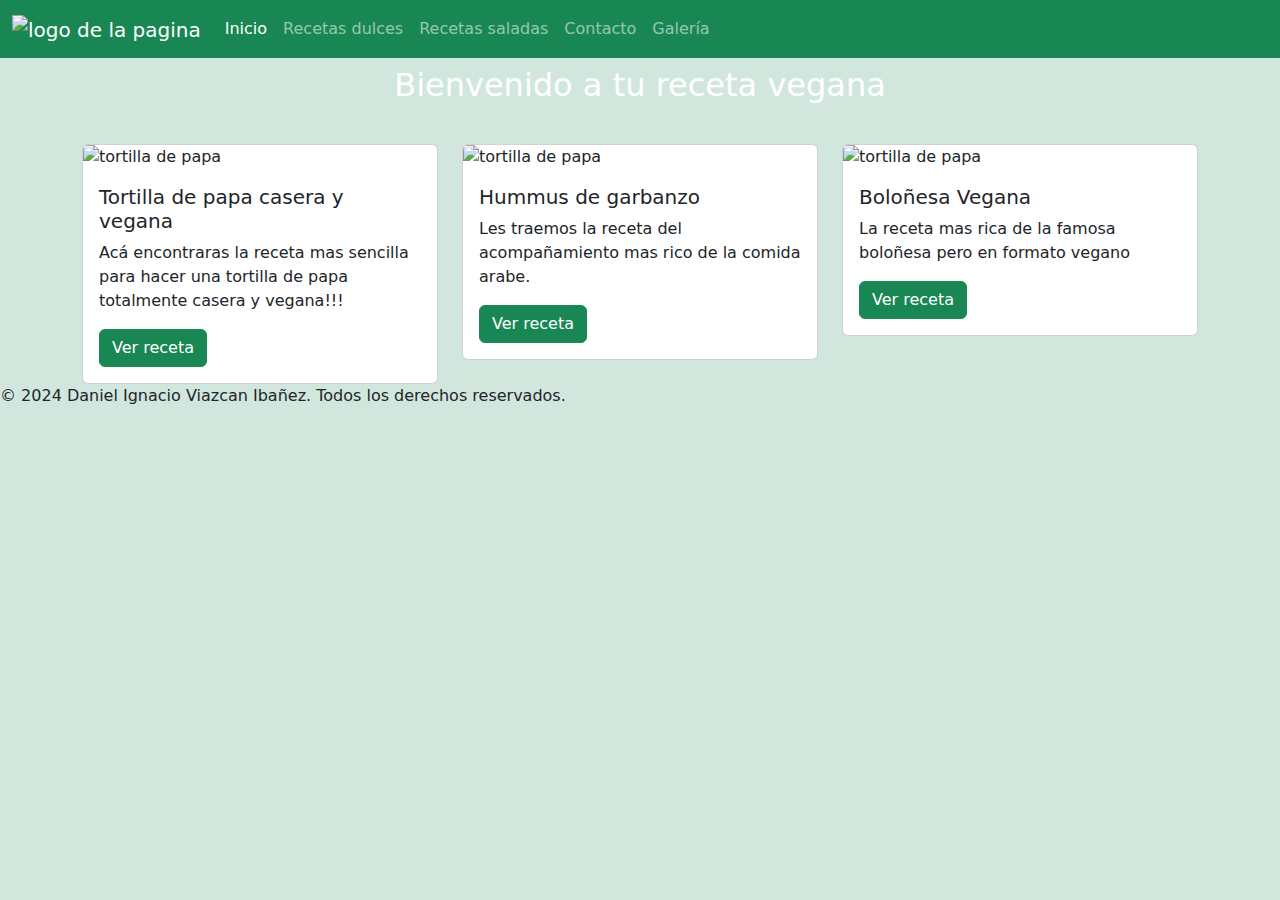
==== index.html @ 773ad805 "prueba 3" ====
<!DOCTYPE html>
<html lang="es">
<head>
    <meta charset="UTF-8">
    <meta name="viewport" content="width=device-width, initial-scale=1.0">
    <title>Tu Recetario vegano</title>
    <link href="https://cdn.jsdelivr.net/npm/bootstrap@5.3.3/dist/css/bootstrap.min.css" rel="stylesheet" integrity="sha384-QWTKZyjpPEjISv5WaRU9OFeRpok6YctnYmDr5pNlyT2bRjXh0JMhjY6hW+ALEwIH" crossorigin="anonymous">
    <link rel="stylesheet" href="./css/styles.css">
</head>

<body class="bg-success-subtle">
  <header>
    <nav class="navbar navbar-expand-lg bg-success" data-bs-theme="dark">
      <div class="container-fluid">
        <a class="navbar-brand" href="./index.html"><img src="./assets/logo.jpg" alt="logo de la pagina" class="logo"></a>
        <button class="navbar-toggler" type="button" data-bs-toggle="collapse" data-bs-target="#navbarNavAltMarkup" aria-controls="navbarNavAltMarkup" aria-expanded="false" aria-label="Toggle navigation">
          <span class="navbar-toggler-icon"></span>
        </button>
        <div class="collapse navbar-collapse" id="navbarNavAltMarkup">
          <div class="navbar-nav">
            <a class="nav-link active" aria-current="page" href="./index.html">Inicio</a>
            <a class="nav-link" href="./pages/recetas dulces.html">Recetas dulces</a>
            <a class="nav-link" href="./pages/recetario.html">Recetas saladas</a>
            <a class="nav-link" href="./pages/contacto.html">Contacto</a>
            <a class="nav-link" href="./pages/galeria.html">Galería</a>
          </div>
        </div>
      </div>
    </nav>
  </header>
  <section class="hero  d-flex justify-content-center align-items-center ">
    <h2 class="text-white fondo-texto p-2 rounded-pill">Bienvenido a tu receta vegana</h2>
  </section>

  <section class="container">
    <div class="row mt-4">

      <div class="col-md-4">
        <div class="card">
          <img src="./Assets/tortilla-de-patatas-vegana-537.jpg" class="card-img-top" alt="tortilla de papa">
          <div class="card-body">
            <h5 class="card-title">Tortilla de papa casera y vegana</h5>
            <p class="card-text">Acá encontraras la receta mas sencilla para hacer una tortilla de papa totalmente casera y vegana!!!</p>
            <a href="#" class="btn btn-success">Ver receta</a>
          </div>
        </div>
      </div>

      <div class="col-md-4">
        <div class="card">
          <img src="./Assets/hummus.jpg" class="card-img-top" alt="tortilla de papa">
          <div class="card-body">
            <h5 class="card-title">Hummus de garbanzo</h5>
            <p class="card-text">Les traemos la receta del acompañamiento mas rico de la comida arabe.</p>
            <a href="#" class="btn btn-success">Ver receta</a>
          </div>
        </div>
      </div>

      <div class="col-md-4">
        <div class="card">
          <img src="./Assets/boloñesa-vegana.jpg" class="card-img-top" alt="tortilla de papa">
          <div class="card-body">
            <h5 class="card-title">Boloñesa Vegana</h5>
            <p class="card-text">La receta mas rica de la famosa boloñesa pero en formato vegano</p>
            <a href="#" class="btn btn-success">Ver receta</a>
          </div>
        </div>
      </div>
    </div>
  </section>
  <section>
    <footer>
      <p>© 2024 Daniel Ignacio Viazcan Ibañez. Todos los derechos reservados.</p>
    </footer>
  </section>
    <script src="https://cdn.jsdelivr.net/npm/bootstrap@5.3.3/dist/js/bootstrap.bundle.min.js" integrity="sha384-YvpcrYf0tY3lHB60NNkmXc5s9fDVZLESaAA55NDzOxhy9GkcIdslK1eN7N6jIeHz" crossorigin="anonymous"></script>
</body>
</html>
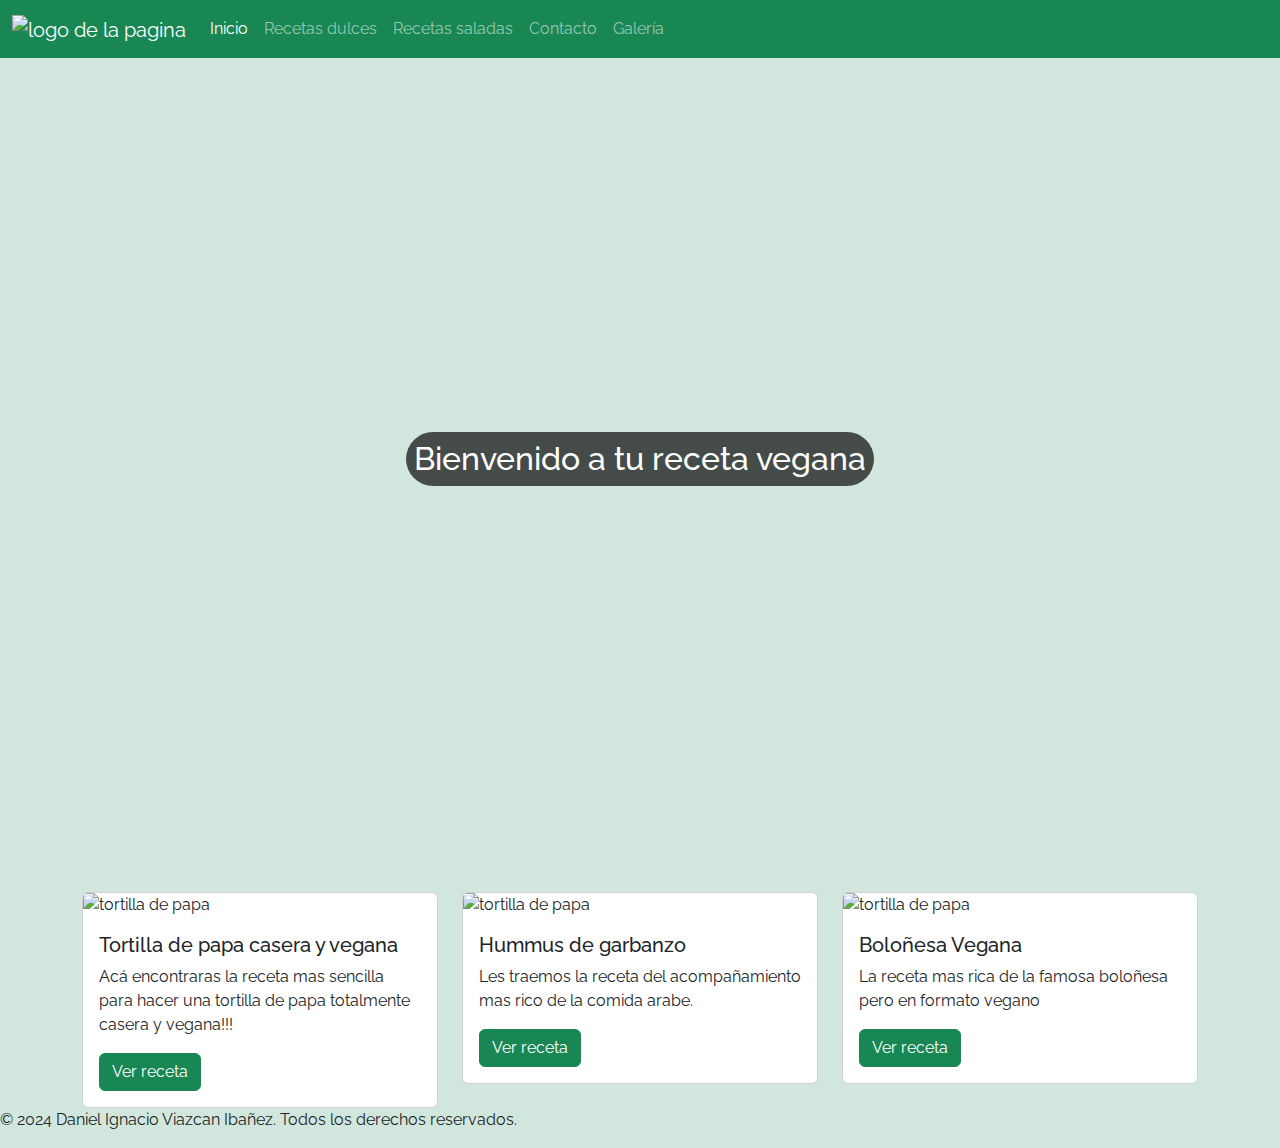
==== commit efdac7ae: "prueba 5" ====
--- a/index.html
+++ b/index.html
@@ -5,14 +5,14 @@
     <meta name="viewport" content="width=device-width, initial-scale=1.0">
     <title>Tu Recetario vegano</title>
     <link href="https://cdn.jsdelivr.net/npm/bootstrap@5.3.3/dist/css/bootstrap.min.css" rel="stylesheet" integrity="sha384-QWTKZyjpPEjISv5WaRU9OFeRpok6YctnYmDr5pNlyT2bRjXh0JMhjY6hW+ALEwIH" crossorigin="anonymous">
-    <link rel="stylesheet" href="./css/styles.css">
+    <link rel="stylesheet" href="./CSS/Styles.css">
 </head>
 
 <body class="bg-success-subtle">
   <header>
     <nav class="navbar navbar-expand-lg bg-success" data-bs-theme="dark">
       <div class="container-fluid">
-        <a class="navbar-brand" href="./index.html"><img src="./assets/logo.jpg" alt="logo de la pagina" class="logo"></a>
+        <a class="navbar-brand" href="./index.html"><img src="./Assets/logo.jpg" alt="logo de la pagina" class="logo"></a>
         <button class="navbar-toggler" type="button" data-bs-toggle="collapse" data-bs-target="#navbarNavAltMarkup" aria-controls="navbarNavAltMarkup" aria-expanded="false" aria-label="Toggle navigation">
           <span class="navbar-toggler-icon"></span>
         </button>
@@ -28,7 +28,7 @@
       </div>
     </nav>
   </header>
-  <section class="hero  d-flex justify-content-center align-items-center ">
+  <section class="hero d-flex justify-content-center align-items-center ">
     <h2 class="text-white fondo-texto p-2 rounded-pill">Bienvenido a tu receta vegana</h2>
   </section>
 
--- a/CSS/Styles.css
+++ b/CSS/Styles.css
@@ -0,0 +1,24 @@
+@import url('https://fonts.googleapis.com/css2?family=Raleway:ital,wght@0,100..900;1,100..900&display=swap');
+*{
+    margin: 0;
+    padding: 0;
+    box-sizing: border-box;
+    font-family: "Raleway", sans-serif;
+    
+}
+.hero{
+background-image: url(../Assets/fondopagina.jpg);
+height: 90vh;
+}
+
+.logo{
+width: 100px;
+height: 80px;
+}
+.fondo-texto{
+    background-color: rgba(0, 0, 0, 0.674);
+}
+.imagenes-galeria{
+    height: 200px;
+    width: 300px
+}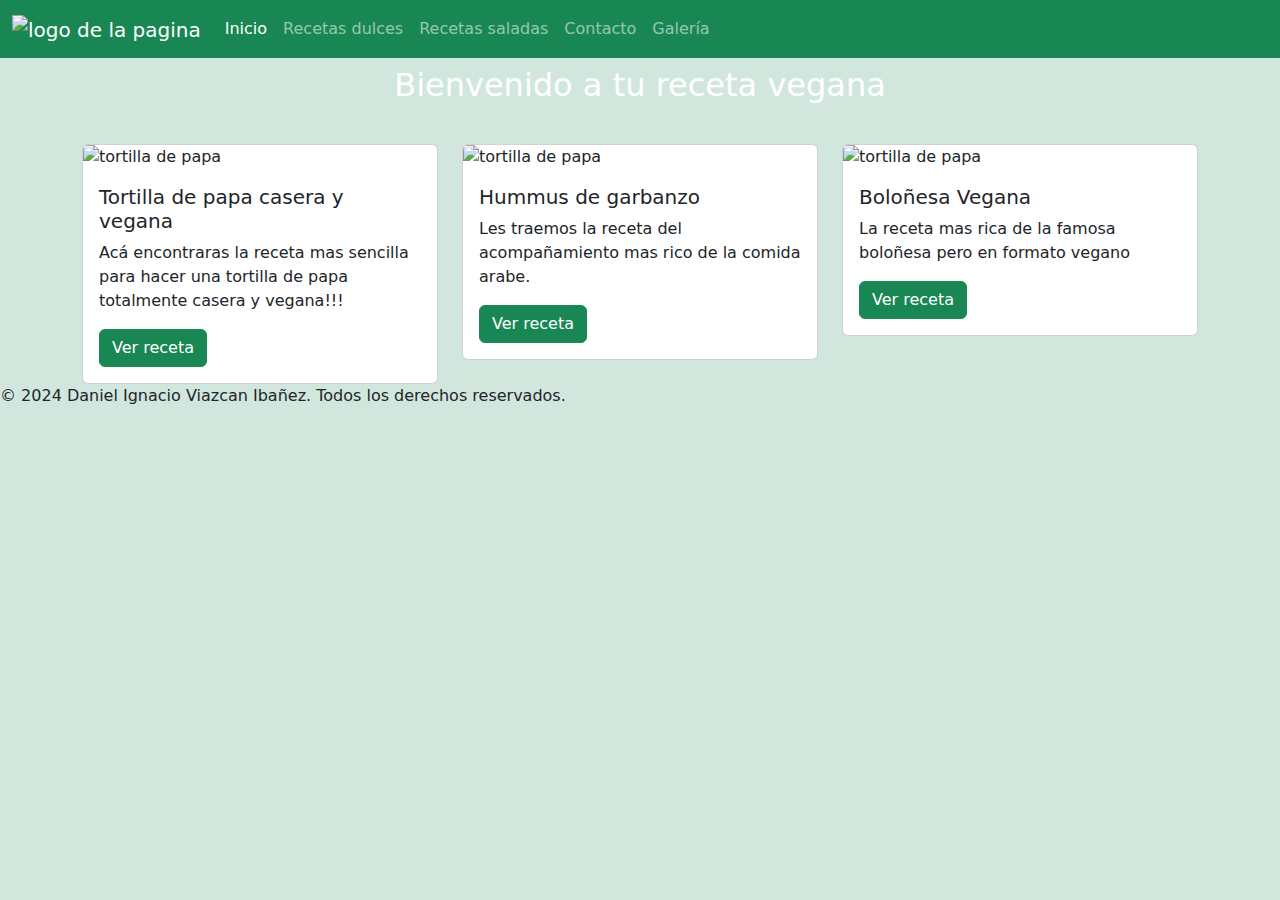
==== commit f3da3e53: "prueba 6" ====
--- a/index.html
+++ b/index.html
@@ -5,14 +5,14 @@
     <meta name="viewport" content="width=device-width, initial-scale=1.0">
     <title>Tu Recetario vegano</title>
     <link href="https://cdn.jsdelivr.net/npm/bootstrap@5.3.3/dist/css/bootstrap.min.css" rel="stylesheet" integrity="sha384-QWTKZyjpPEjISv5WaRU9OFeRpok6YctnYmDr5pNlyT2bRjXh0JMhjY6hW+ALEwIH" crossorigin="anonymous">
-    <link rel="stylesheet" href="./CSS/Styles.css">
+    <link rel="stylesheet" href="./css/styles.css">
 </head>
 
 <body class="bg-success-subtle">
   <header>
     <nav class="navbar navbar-expand-lg bg-success" data-bs-theme="dark">
       <div class="container-fluid">
-        <a class="navbar-brand" href="./index.html"><img src="./Assets/logo.jpg" alt="logo de la pagina" class="logo"></a>
+        <a class="navbar-brand" href="./index.html"><img src="./assets/logo.jpg" alt="logo de la pagina" class="logo"></a>
         <button class="navbar-toggler" type="button" data-bs-toggle="collapse" data-bs-target="#navbarNavAltMarkup" aria-controls="navbarNavAltMarkup" aria-expanded="false" aria-label="Toggle navigation">
           <span class="navbar-toggler-icon"></span>
         </button>
@@ -59,7 +59,7 @@
 
       <div class="col-md-4">
         <div class="card">
-          <img src="./Assets/boloñesa-vegana.jpg" class="card-img-top" alt="tortilla de papa">
+          <img src="./assets/boloñesa-vegana.jpg" class="card-img-top" alt="tortilla de papa">
           <div class="card-body">
             <h5 class="card-title">Boloñesa Vegana</h5>
             <p class="card-text">La receta mas rica de la famosa boloñesa pero en formato vegano</p>
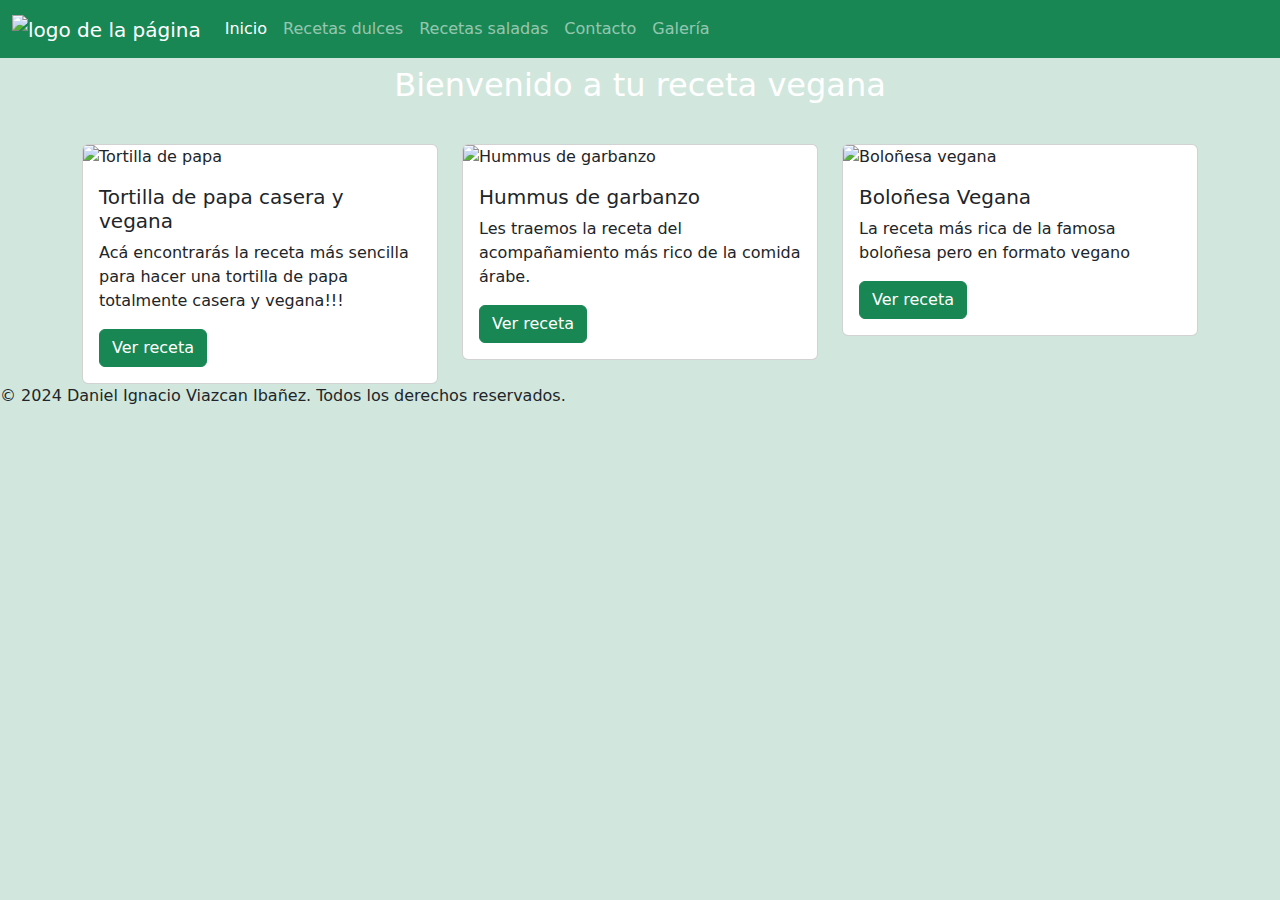
==== commit 81dc98f8: "prueba 7" ====
--- a/index.html
+++ b/index.html
@@ -12,14 +12,14 @@
   <header>
     <nav class="navbar navbar-expand-lg bg-success" data-bs-theme="dark">
       <div class="container-fluid">
-        <a class="navbar-brand" href="./index.html"><img src="./assets/logo.jpg" alt="logo de la pagina" class="logo"></a>
+        <a class="navbar-brand" href="./index.html"><img src="./assets/logo.jpg" alt="logo de la página" class="logo"></a>
         <button class="navbar-toggler" type="button" data-bs-toggle="collapse" data-bs-target="#navbarNavAltMarkup" aria-controls="navbarNavAltMarkup" aria-expanded="false" aria-label="Toggle navigation">
           <span class="navbar-toggler-icon"></span>
         </button>
         <div class="collapse navbar-collapse" id="navbarNavAltMarkup">
           <div class="navbar-nav">
             <a class="nav-link active" aria-current="page" href="./index.html">Inicio</a>
-            <a class="nav-link" href="./pages/recetas dulces.html">Recetas dulces</a>
+            <a class="nav-link" href="./pages/recetas_dulces.html">Recetas dulces</a>
             <a class="nav-link" href="./pages/recetario.html">Recetas saladas</a>
             <a class="nav-link" href="./pages/contacto.html">Contacto</a>
             <a class="nav-link" href="./pages/galeria.html">Galería</a>
@@ -28,19 +28,19 @@
       </div>
     </nav>
   </header>
+  
   <section class="hero d-flex justify-content-center align-items-center ">
     <h2 class="text-white fondo-texto p-2 rounded-pill">Bienvenido a tu receta vegana</h2>
   </section>
 
   <section class="container">
     <div class="row mt-4">
-
       <div class="col-md-4">
         <div class="card">
-          <img src="./Assets/tortilla-de-patatas-vegana-537.jpg" class="card-img-top" alt="tortilla de papa">
+          <img src="./assets/tortilla-de-patatas-vegana-537.jpg" class="card-img-top" alt="Tortilla de papa">
           <div class="card-body">
             <h5 class="card-title">Tortilla de papa casera y vegana</h5>
-            <p class="card-text">Acá encontraras la receta mas sencilla para hacer una tortilla de papa totalmente casera y vegana!!!</p>
+            <p class="card-text">Acá encontrarás la receta más sencilla para hacer una tortilla de papa totalmente casera y vegana!!!</p>
             <a href="#" class="btn btn-success">Ver receta</a>
           </div>
         </div>
@@ -48,10 +48,10 @@
 
       <div class="col-md-4">
         <div class="card">
-          <img src="./Assets/hummus.jpg" class="card-img-top" alt="tortilla de papa">
+          <img src="./assets/hummus.jpg" class="card-img-top" alt="Hummus de garbanzo">
           <div class="card-body">
             <h5 class="card-title">Hummus de garbanzo</h5>
-            <p class="card-text">Les traemos la receta del acompañamiento mas rico de la comida arabe.</p>
+            <p class="card-text">Les traemos la receta del acompañamiento más rico de la comida árabe.</p>
             <a href="#" class="btn btn-success">Ver receta</a>
           </div>
         </div>
@@ -59,21 +59,21 @@
 
       <div class="col-md-4">
         <div class="card">
-          <img src="./assets/boloñesa-vegana.jpg" class="card-img-top" alt="tortilla de papa">
+          <img src="./assets/boloñesa-vegana.jpg" class="card-img-top" alt="Boloñesa vegana">
           <div class="card-body">
             <h5 class="card-title">Boloñesa Vegana</h5>
-            <p class="card-text">La receta mas rica de la famosa boloñesa pero en formato vegano</p>
+            <p class="card-text">La receta más rica de la famosa boloñesa pero en formato vegano</p>
             <a href="#" class="btn btn-success">Ver receta</a>
           </div>
         </div>
       </div>
     </div>
   </section>
-  <section>
-    <footer>
-      <p>© 2024 Daniel Ignacio Viazcan Ibañez. Todos los derechos reservados.</p>
-    </footer>
-  </section>
-    <script src="https://cdn.jsdelivr.net/npm/bootstrap@5.3.3/dist/js/bootstrap.bundle.min.js" integrity="sha384-YvpcrYf0tY3lHB60NNkmXc5s9fDVZLESaAA55NDzOxhy9GkcIdslK1eN7N6jIeHz" crossorigin="anonymous"></script>
+
+  <footer>
+    <p>© 2024 Daniel Ignacio Viazcan Ibañez. Todos los derechos reservados.</p>
+  </footer>
+  
+  <script src="https://cdn.jsdelivr.net/npm/bootstrap@5.3.3/dist/js/bootstrap.bundle.min.js" integrity="sha384-YvpcrYf0tY3lHB60NNkmXc5s9fDVZLESaAA55NDzOxhy9GkcIdslK1eN7N6jIeHz" crossorigin="anonymous"></script>
 </body>
-</html>+</html>
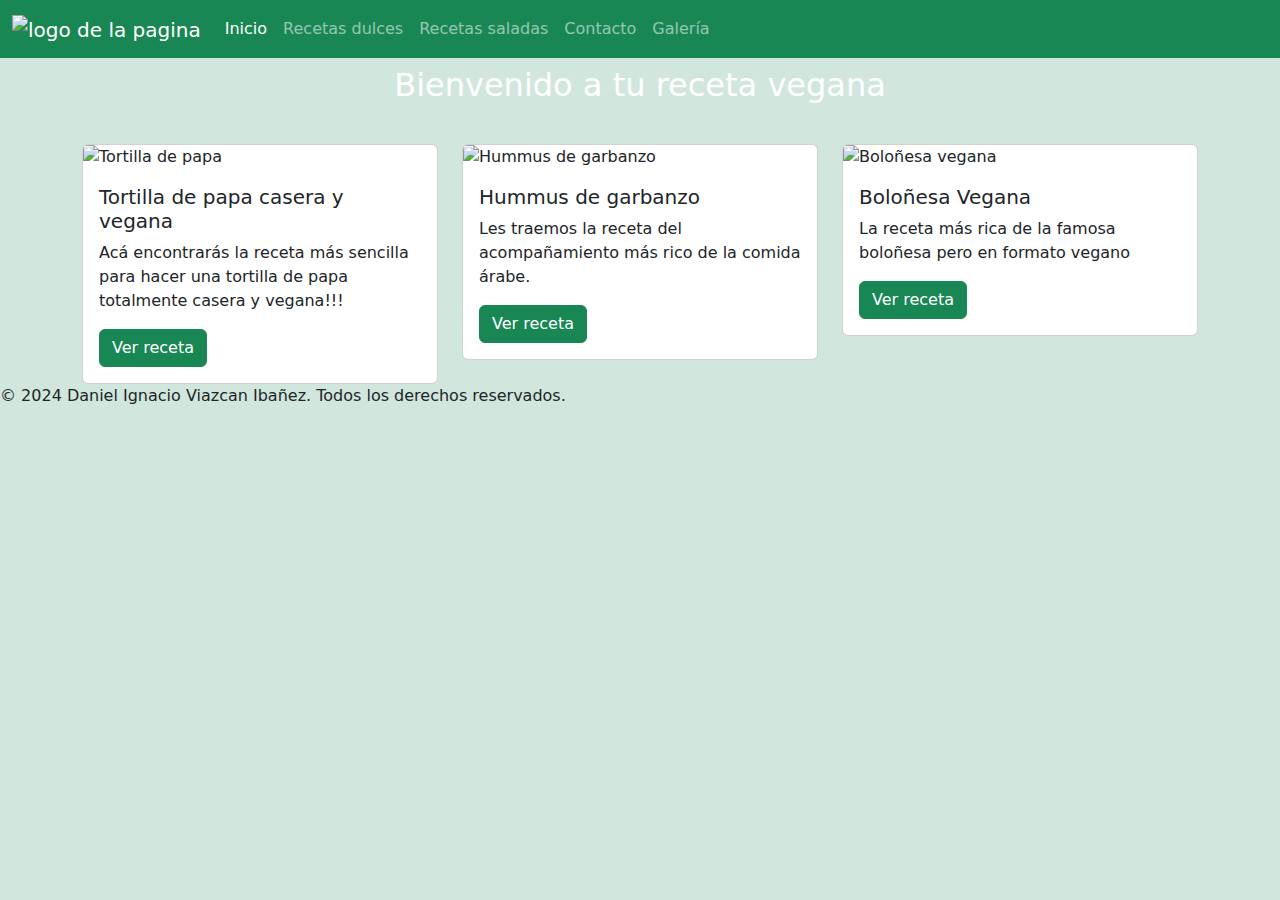
==== commit 2dc0dcbd: "prueba 9" ====
--- a/index.html
+++ b/index.html
@@ -12,7 +12,7 @@
   <header>
     <nav class="navbar navbar-expand-lg bg-success" data-bs-theme="dark">
       <div class="container-fluid">
-        <a class="navbar-brand" href="./index.html"><img src="./assets/logo.jpg" alt="logo de la página" class="logo"></a>
+        <a class="navbar-brand" href="./index.html"><img src="./assets/logo.jpg" alt="logo de la pagina" class="logo"></a>
         <button class="navbar-toggler" type="button" data-bs-toggle="collapse" data-bs-target="#navbarNavAltMarkup" aria-controls="navbarNavAltMarkup" aria-expanded="false" aria-label="Toggle navigation">
           <span class="navbar-toggler-icon"></span>
         </button>
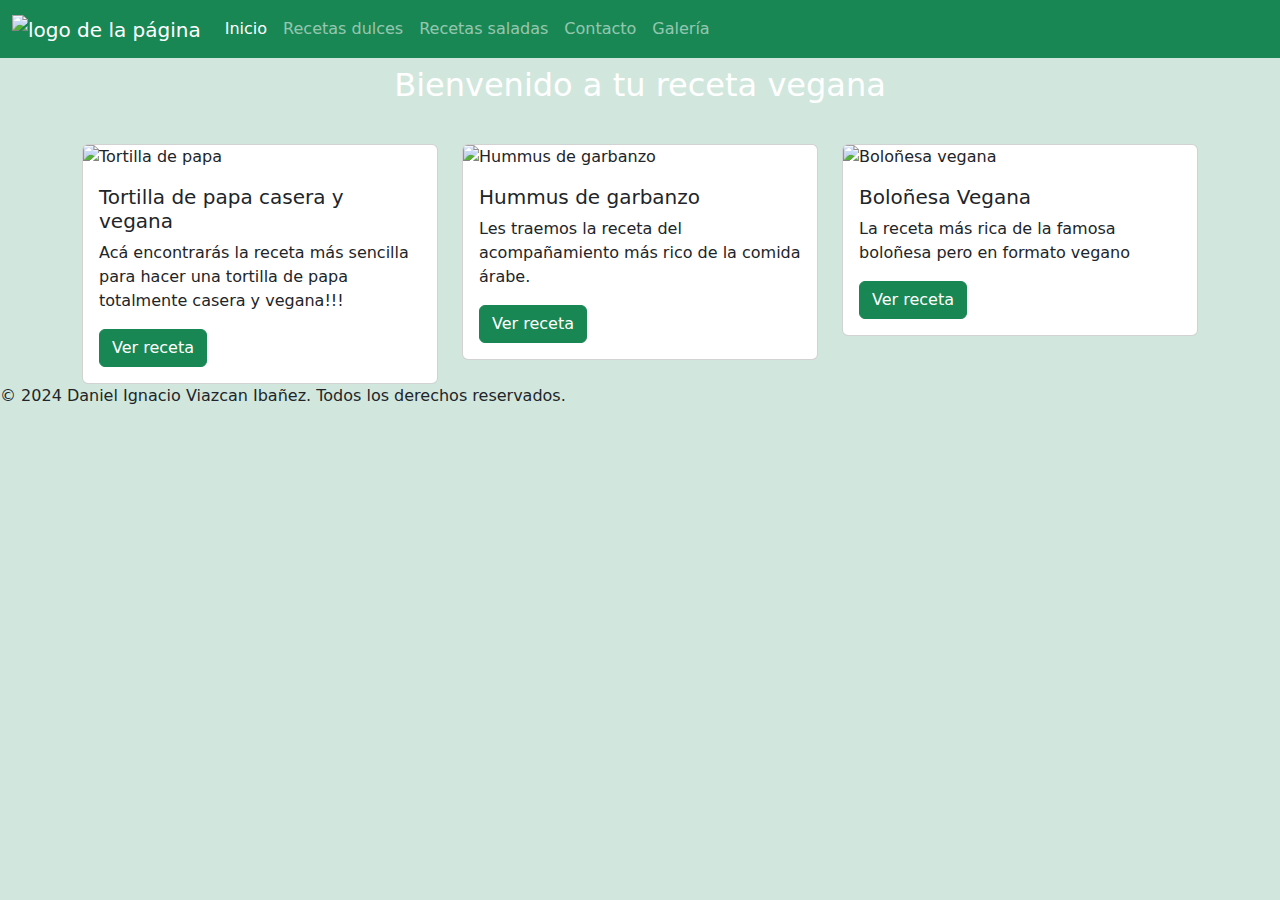
==== commit 89a7992e: "prueba 10" ====
--- a/index.html
+++ b/index.html
@@ -7,12 +7,11 @@
     <link href="https://cdn.jsdelivr.net/npm/bootstrap@5.3.3/dist/css/bootstrap.min.css" rel="stylesheet" integrity="sha384-QWTKZyjpPEjISv5WaRU9OFeRpok6YctnYmDr5pNlyT2bRjXh0JMhjY6hW+ALEwIH" crossorigin="anonymous">
     <link rel="stylesheet" href="./css/styles.css">
 </head>
-
 <body class="bg-success-subtle">
   <header>
     <nav class="navbar navbar-expand-lg bg-success" data-bs-theme="dark">
       <div class="container-fluid">
-        <a class="navbar-brand" href="./index.html"><img src="./assets/logo.jpg" alt="logo de la pagina" class="logo"></a>
+        <a class="navbar-brand" href="./index.html"><img src="./assets/logo.jpg" alt="logo de la página" class="logo"></a>
         <button class="navbar-toggler" type="button" data-bs-toggle="collapse" data-bs-target="#navbarNavAltMarkup" aria-controls="navbarNavAltMarkup" aria-expanded="false" aria-label="Toggle navigation">
           <span class="navbar-toggler-icon"></span>
         </button>
